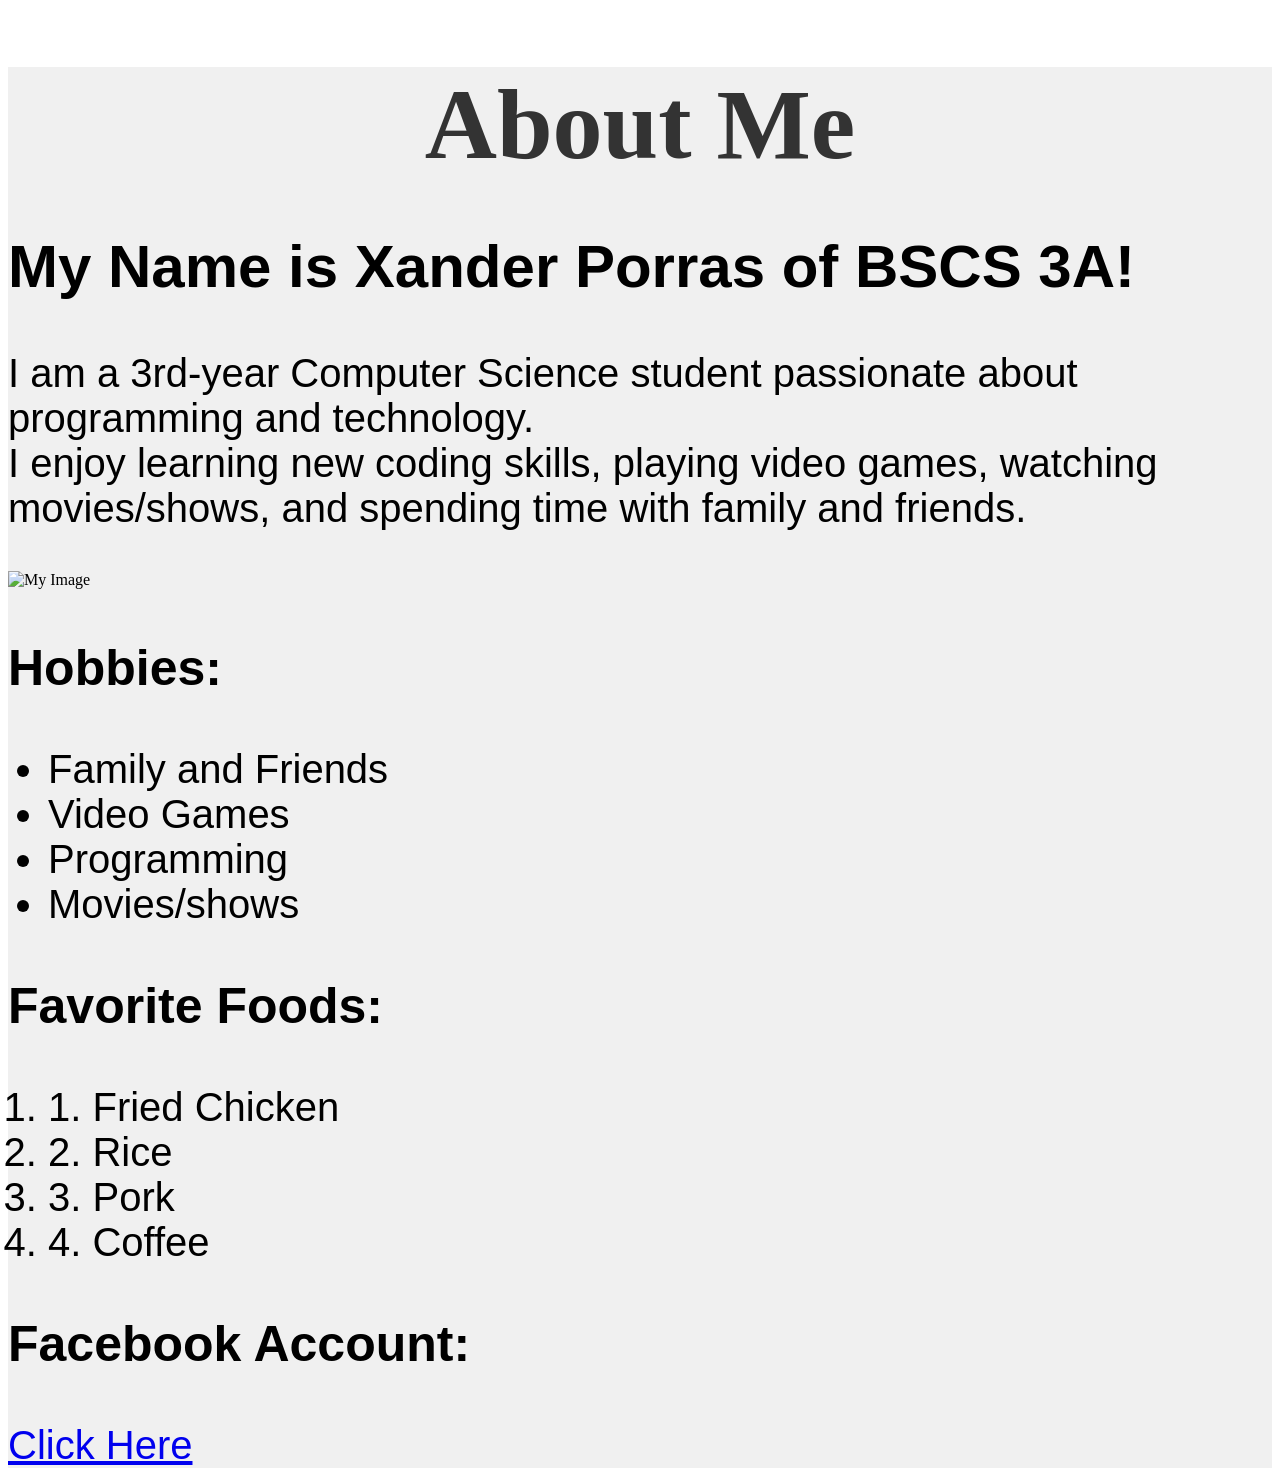
==== CSLAB_1.html @ 4e1837d2 "Renamed about me to CSLAB_1.html" ====
<!DOCTYPE html>
<html lang="en">
<head>
    <meta charset="UTF-8">
    <meta name="viewport" content="width=device-width, initial-scale=1.0">
    <title>Document</title>
    <link rel = "stylesheet" href = "styles.css">

</head>
<body>
    <div style="background-color: #f0f0f0; min-height: 100vh;">

    <h1 style="font-family: Times New Roman; font-weight: bold; text-align: center; color: #333333; font-size: 100px; margin-bottom: 20px;">About Me</h1>
    <h2 style="font-family: Arial;font-size: 60px;">My Name is Xander Porras of BSCS 3A!</h2>
    <p style="font-family: Arial;font-size: 40px;">
        I am a 3rd-year Computer Science student passionate about programming and technology. <br> 
        I enjoy learning new coding skills, playing video games, watching movies/shows, and spending time with family and friends.</p>
    <img class="my_image" src="pic/467210016_956393639877706_3533673440899221629_n.jpg" alt="My Image">

    <h3 style="font-family: Arial;font-size: 50px;">Hobbies:</h3>
    <ul style="font-family: Arial;font-size: 40px;">
        <li>Family and Friends</li>
        <li>Video Games</li>
        <li>Programming</li>
        <li>Movies/shows</li>
    </ul>
    <h3 style="font-family: Arial;font-size: 50px;">Favorite Foods:</h3>
    <ol style="font-family: Arial;font-size: 40px;">
        <li>1. Fried Chicken</li>
        <li>2. Rice</li>
        <li>3. Pork</li>
        <li>4. Coffee</li>
    </ol>

    <h3 style="font-family: Arial;font-size: 50px;">Facebook Account:</h3>
    <a href="https://www.facebook.com/xander.porras.77" target="_blank" style="font-family: Arial;font-size: 40px;">Click Here</a>
</body>
</html>
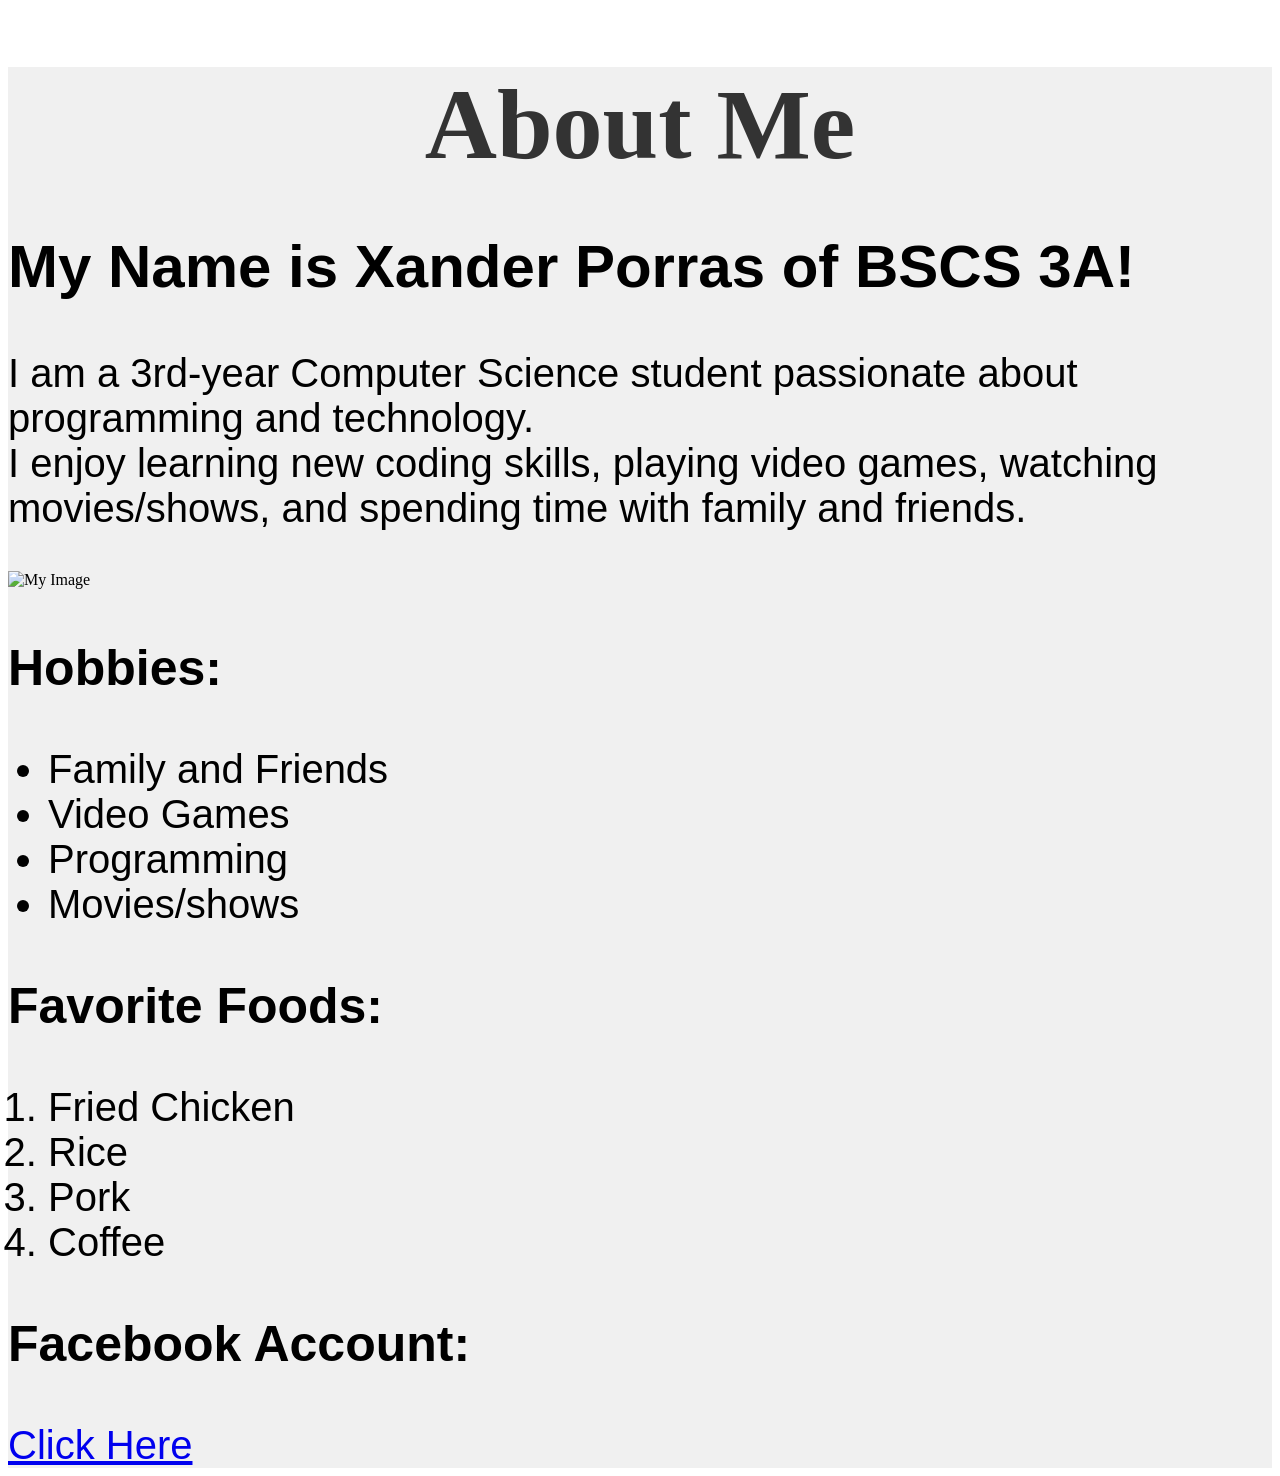
==== commit f45b72d8: "edited CSLAB1" ====
--- a/CSLAB_1.html
+++ b/CSLAB_1.html
@@ -26,10 +26,10 @@
     </ul>
     <h3 style="font-family: Arial;font-size: 50px;">Favorite Foods:</h3>
     <ol style="font-family: Arial;font-size: 40px;">
-        <li>1. Fried Chicken</li>
-        <li>2. Rice</li>
-        <li>3. Pork</li>
-        <li>4. Coffee</li>
+        <li>Fried Chicken</li>
+        <li>Rice</li>
+        <li>Pork</li>
+        <li>Coffee</li>
     </ol>
 
     <h3 style="font-family: Arial;font-size: 50px;">Facebook Account:</h3>
